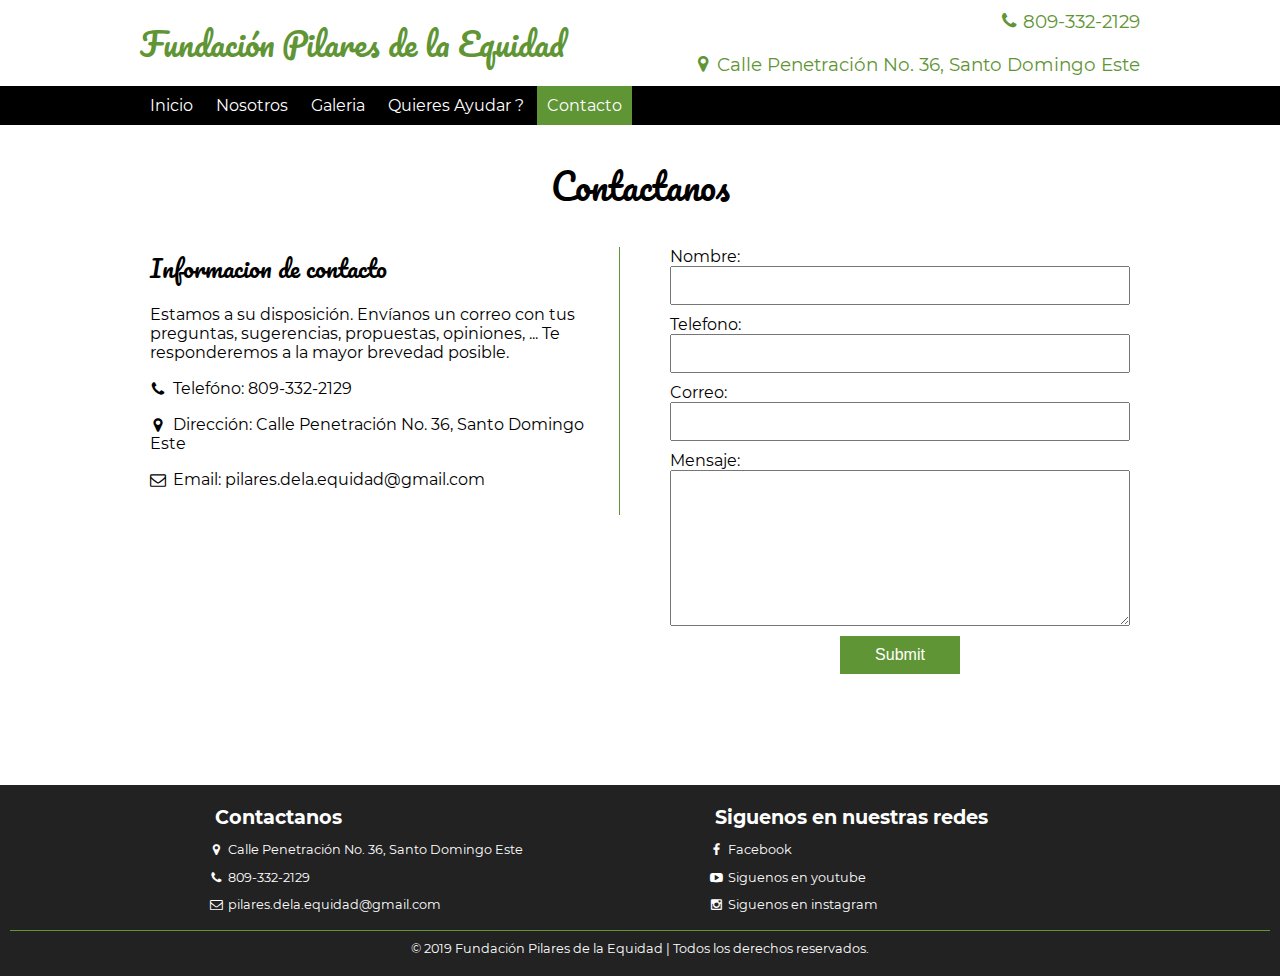
==== contacto.html @ f0f581c4 "Uploading FPE Project first time" ====
<!DOCTYPE html>
<html lang="es">
<head>
    <meta charset="UTF-8">
    <title>Contacto | FPE</title>
    <meta name="viewport" content="width=device-width, user-scalable=yes, initial-scale=1.0, maximum-scale=3.0, minimum-scale=1.0">
    <link rel="stylesheet" href="css/estilos.css">
    <link rel="stylesheet" href="css/font.css">
    <link rel="stylesheet" href="css/contacto.css">
    <script src="js/validar.js"></script>
</head>
<body>

    <header class="main-header">
        <div class="container container--flex">
            <div class="logo-container column column--50">
                <h1 class="logo"><a href="index.html">Fundación Pilares de la Equidad</a></h1>
            </div>
            <div class="main-header__contactInfo column column--50">
                <div class="main-header__contactInfo__phone">
                    <span class="icon-phone">809-332-2129</span>
                </div>
                <div class="main-header__contactInfo__address">
                    <span class="icon-map">Calle Penetración No. 36, Santo Domingo Este</span>
                </div>
            </div>
        </div>
    </header>

    <nav class="main-nav">
        <div class="container container--flex">
            <span class="icon-menu" id="btnmenu"></span>
            <ul class="menu" id="menu">
                <li><a href="/" class="menu__link">Inicio</a></li>
                <li><a href="nosotros.html" class="menu__link ">Nosotros</a></li>
                <li><a href="galeria.html" class="menu__link ">Galeria</a></li>
                <li><a href="quieresayudar.html" class="menu__link">Quieres Ayudar ?</a>
                </li>
                <li><a href="contacto.html" class="menu__link menu__link--select">Contacto</a></li>
            </ul>
        </div>
    </nav>

    <main class="main">
        <seticon class="group contact">
            <h2 class="group__title">Contactanos</h2>
            <div class="container container--flex">
                <div class="contact-information column column--50">
                    <h3 class="column__title">Informacion de contacto</h3>
                    <p class="column__txt">Estamos a su disposición. Envíanos un correo con tus preguntas, sugerencias, propuestas, opiniones, ... Te responderemos a la mayor brevedad posible.</p>
                    <p class="column__txt"><span class="icon-phone"></span>Telefóno: 809-332-2129</p>
                    <p class="column__txt"><span class="icon-map"></span>Dirección: Calle Penetración No. 36, Santo Domingo Este</p>
                    <p class="column__txt"><span class="icon-mail"></span>Email: pilares.dela.equidad@gmail.com</p>
                </div>
                <form action="enviar-correo.php" method="post" class="formulario column column--50" onsubmit="return validar();" >
                    <label class="formulario__label">Nombre:</label>
                    <input type="text" id="nombre" class="formulario__input-txt" name="nombre" required>
                    <label class="formulario__label">Telefono:</label>
                    <input type="text" id="telefono" class="formulario__input-txt" name="telefono" required>
                    <label class="formulario__label">Correo:</label>
                    <input type="email" id="correo" class="formulario__input-txt" name="correo" required>
                    <label class="formulario__label">Mensaje:</label>
                    <textarea name="mensaje" id="mensaje" cols="30" rows="10" class="formulario__textarea" required></textarea>
                    <input type="submit" class="btn formulario__btn">
                </form>
            </div>
        </seticon>
    </main>

    <footer class="main-footer">
        <div class="container container--flex">
            <div class="column column--50">
                <h2 class="column__title">Contactanos</h2>
                <p class="column__txt"><span class="icon-map">Calle Penetración No. 36, Santo Domingo Este</span></p>
                <p class="column__txt"><span class="icon-phone">809-332-2129</span></p>
                <p class="column__txt"><span class="icon-mail"></span>pilares.dela.equidad@gmail.com</p>
            </div>
            <div class="column column--50">
                <h2 class="column__title">Siguenos en nuestras redes</h2>
                <p class="column__txt"><a href="https://www.facebook.com/profile.php?id=100010071400081" class="icon-facebook">Facebook</a></p>
                <p class="column__txt"><a href="" class="icon-youtube">Siguenos en youtube</a></p>
                <p class="column__txt"><a href="" class="icon-instagram">Siguenos en instagram</a></p>
            </div>
        </div>
        <p class="copy">© 2019 Fundación Pilares de la Equidad | Todos los derechos reservados.</p>
    </footer>

    <script src="js/menu.js"></script>

</body>
</html>
---- css/estilos.css ----
@font-face {
    font-family:"Pacifico";
    src: url(../fonts/Pacifico-Regular.ttf);
}
@font-face {
    font-family:"Montserrat";
    src: url(../fonts/Montserrat-Regular.ttf);
}
@font-face {
    font-family:"Montserrat";
    font-weight:bold;
    src: url(../fonts/Montserrat-Bold.ttf);
}

* {
    box-sizing: border-box;
}

body{
    font-family: 'Montserrat', sans-serif;
    margin: 0;
    min-width: 320px;
}

/*------------------Estilos base------------------*/

img {
    display: block;
    width: 100%;
    max-width: 100%;
}

h1, h2, h3, h4, h5, h6 {
    margin: 0;
}

.container {
    width: 100%;
    margin: auto;
}

.container--flex {
    display: flex;
    flex-wrap: wrap;
    justify-content: space-between;
    align-items: center;
}

.column {
    width: 100%;
}

/*------------------Header------------------*/
.main-header {
    width: 100%;
}

.logo {
    font-size: 1.4em;
    padding: 10px;
    font-family: 'Pacifico', cursive;
    font-weight: 100;
}

.main-header a {
    text-decoration: none;
    color: #5F9535;
}

.main-header__contactInfo__phone {
    background: #5F9535;
    color: white;
    margin: 0 auto;
    padding: 10px;
}

.main-header__contactInfo__address {
    color: #5F9535;
    padding: 10px;
    margin: 0;
}


.main-header [class*="icon-"]:before {
    position: relative;
    top: 2px;
    right: 5px;
}

/*------------------Estilos del Menu------------------*/
.main-nav {
    width: 100%;
    position: relative;
    z-index: 2000;
    padding: 10px;
    margin-bottom: 10px;
}

.icon-menu {
    display: block;
    color: white;
    border: 1px solid white;
    border-radius: 3px;
    width: 40px;
    height: 40px;
    line-height: 45px;
    text-align: center;
    cursor: pointer;
    font-size: 1.5em;

}

.menu {
    position: relative;
    top: 60px;
    left: 0;
    width: 100%;
    background: rgba(0,0,0,.85);
    padding: 0;
    margin: 0;
    list-style: none;
    height: 0;
    overflow: hidden;
    transition: .5s linear;
}

.menu__link {
    display: block;
    padding: 10px;
    color: white;
    text-decoration: none;
    margin-right: 3px;
}

.menu__link:hover {
    background: #5F9535;
    -webkit-transition: all .5s;
    -o-transition: all .5s;
    transition: all .5s;
}

.menu__link--select {
    background: #5F9535;
}

.mostrar {
    height: 196px;
}

/*------------------Estilos del Banner------------------*/

.banner {
    margin-top: -55px;
    position: relative;
}

.banner__img {
    width: 85%;
    height: 85%;
    margin: auto;
    object-fit: cover;
}

/*------------------Estilos Principales------------------*/

.group--color .container {
    background: #e6e6e6;
    border: #5F9535 solid 1px;
    padding: 10px;
    text-align: center;
    margin-top: 2px;
}

.main__title {
    margin: 5px 0;
    font-size: 1.4em;
    font-family: 'Pacifico', cursive;
    font-weight: 100;
}

.main__about__description .column:nth-child(2) {
    padding: 10px;
}

.btn {
    display: block;
    text-align: center;
    text-decoration: none;
    width: 120px;
    background: #5F9535;
    color: white;
    padding: 10px;
    margin: 10px auto;
}

.btn:hover{
    background: #6FAF00;
    -webkit-transition: all .5s;
    -o-transition: all .5s;
    transition: all .5s;
}

.group__title {
    font-family: 'Pacifico', cursive;
    text-align: center;
    font-weight: 100;
    font-size: 1.3em;
    margin: 30px;
}

.nuestro-enfoque .column {
    margin-bottom: 15px;
    border: 3px solid #ddd;
    margin-left: auto;
}

.nuestro-enfoque .column--50-33{
    margin-left: 1px;
    margin-bottom: 15px;
}

.nuestro-enfoque__title {
    text-align: center;
    font-size: 1.3em;
    padding-top: 10px;
    padding-bottom: 10px;
}

.title__paragraph {
    text-align: justify;
    margin: auto;
    padding: 5px;
}


/*------------------Estilos del footer------------------*/

.main-footer {
    background: #222;
    color: white;
    padding: 10px;
    padding-top: 20px;
    padding-bottom: 20px;
    font-size: .8em;
}


.column__title {
    font-size: 1em;
}

.copy {
    padding-top: 10px;
    border-top: #5F9535 solid 1px;
    text-align: center;
    margin: auto;
    margin-top: 5px;
}

.main-footer [class*="icon-"] {
    color: white;
    text-decoration: none;;
}

.main-footer [class*="icon-"]:before {
    position: relative;
    top: 2px;
    right: 5px;
}

.main-footer p a:hover{
    color: #5F9535;
    -webkit-transition: all .3s;
    -o-transition: all .3s;
    transition: all .3s;
}

/*------------------Estilos media query------------------*/

@media screen and (min-width:480px) {
    .logo {
        color: #5F9535;
        font-size: 1.6em;
    }

    .main-header__contactInfo {
        text-align: right;
    }

    .main-header__contactInfo__phone {
        background: none;
        color: #5F9535;
    }

    .main-header__contactInfo__address {
        color: #5F9535;

    }

    .main-nav {
        background: black;
    }

    .banner {
        margin-top: -190px;
        z-index: -1000;
    }

    .banner__img {
        margin-top: 200px;
    }

    .column--50 {
        width: 48%;
    }

    .main__about__description .column:nth-child(2) {
        padding-left: 20px;
        font-style: .9em;
    }

    .main__about__description .btn {
        margin: 0;
    }

    .nuestro-enfoque .container--flex {
        align-items: flex-start;
    }


    .column--50-33 {
        width: 95%;
    }

    .nuestro-enfoque .column {
        border: 5px solid #ddd;
    }

    .main-footer .container--flex {
        align-items: flex-start;
    }

   .main-footer .column--50 {
       margin: auto;
       width: 35%;
    }

}

@media screen and (min-width:768px) {
    .logo {
        font-size: 1.6em;
    }

    .main__title {
        font-size: 2em;
    }

    .main__about__description {
        margin-top: 30px;
    }

    .main__about__description .column--50:nth-child(2) {
        margin-top: 1em;
    }

    .main__about__description .column--50:nth-child(2) .column_txt {
        line-height: 25px;
    }

    .group__title {
        font-size: 2.2em;
    }

    .column--50-25 {
        width: 49%;
    }

    .column--50-33 {
        width: 32%;
    }

}

@media screen and (min-width:1024px) {
    .container {
        width: 1000px;
    }

    .logo {
        font-size: 2em;
        padding: 0;
    }
    .main-header__contactInfo__phone,
    .main-header__contactInfo__address {
        padding-right: 0;
        font-size: 1.15em;
    }

    .main-nav {
        padding: 0;
    }

    .icon-menu {
        display: none;
    }

    .menu {
        position: static;
        display: flex;
        height: auto;
        width: auto;
    }

    .group--color .container {
        margin-top: 10px;
        margin-bottom: 30px;
        padding: 20px;
    }

    .main__title {
        font-size: 2.3em;
    }

    .main__about__description .column--50:nth-child(2) .column_txt {
        line-height: 45px;
    }

    .column__title {
        font-size:  1.5em;
    }

    .nuestro-enfoque__title {
        font-size: 1.7em;
    }

    .column--50-25 {
        width: 24.5%;
    }

}

@media screen and (min-width:1600px) {
    .container {
        width: 1400px;
    }

    .main__about__description .column:nth-child(1) img {
        width: 100%;
        object-fit: cover;
    }

    .nuestro-enfoque__img {
        height: 300px;
    }
}
---- css/font.css ----
@charset "UTF-8";

@font-face {
  font-family: "fpe";
  src:url("../fonts/fpe.eot");
  src:url("../fonts/fpe.eot?#iefix") format("embedded-opentype"),
    url("../fonts/fpe.woff") format("woff"),
    url("../fonts/fpe.ttf") format("truetype"),
    url("../fonts/fpe.svg#fpe") format("svg");
  font-weight: normal;
  font-style: normal;

}

[data-icon]:before {
  font-family: "fpe" !important;
  content: attr(data-icon);
  font-style: normal !important;
  font-weight: normal !important;
  font-variant: normal !important;
  text-transform: none !important;
  speak: none;
  line-height: 1;
  -webkit-font-smoothing: antialiased;
  -moz-osx-font-smoothing: grayscale;
}

[class^="icon-"]:before,
[class*=" icon-"]:before {
  font-family: "fpe" !important;
  font-style: normal !important;
  font-weight: normal !important;
  font-variant: normal !important;
  text-transform: none !important;
  speak: none;
  line-height: 1;
  -webkit-font-smoothing: antialiased;
  -moz-osx-font-smoothing: grayscale;
}

.icon-facebook:before {
  content: "\61";
}
.icon-youtube:before {
  content: "\62";
}
.icon-instagram:before {
  content: "\63";
}
.icon-mail:before {
  content: "\64";
}
.icon-map:before {
  content: "\65";
}
.icon-phone:before {
  content: "\66";
}
.icon-menu:before {
  content: "\67";
}
---- css/contacto.css ----
.main {
    height: 70vh;
}

.contact-information {
    padding: 10px;
    padding-top: 0;
    margin-bottom: 30px;
    border-bottom: 1px solid #5F9535;
}

.contact-information .column__title {
    font-family: 'Pacifico', cursive;
    font-weight: 100;
}

.contact-information [class*="icon-"] {
    margin-right: 7px;
    position: relative;
    top: 3px;
}

.formulario {
    padding: 10px;
    padding-top: 0;
}

.formulario__label, .formulario__input-txt, .formulario__textarea {
    display: block;
    width: 100%;
}

.formulario__input-txt {
    padding: 10px;
    margin-bottom: 10px;
}

.formulario__textarea {
    min-height: 100px;
    min-width: 100%;
    max-width: 100%;
    max-height: 200px;
}


.formulario__btn {
    border: none;
    cursor: pointer;
    font-size: 1em;
}



@media screen and (min-width:480px) {
    .contact .container--flex{
    align-items: flex-start
}

    .contact-information p {
        font-size: .75em;
    }

    .contact-information {
        border-right: 1px solid #5F9535;
        border-bottom: none;
    }
}

@media screen and (min-width:768px) {
    .contact-information p {
        font-size: 1em;
    }

    .contact-information .column__title {
        font-size: 1.5em;
    }

}
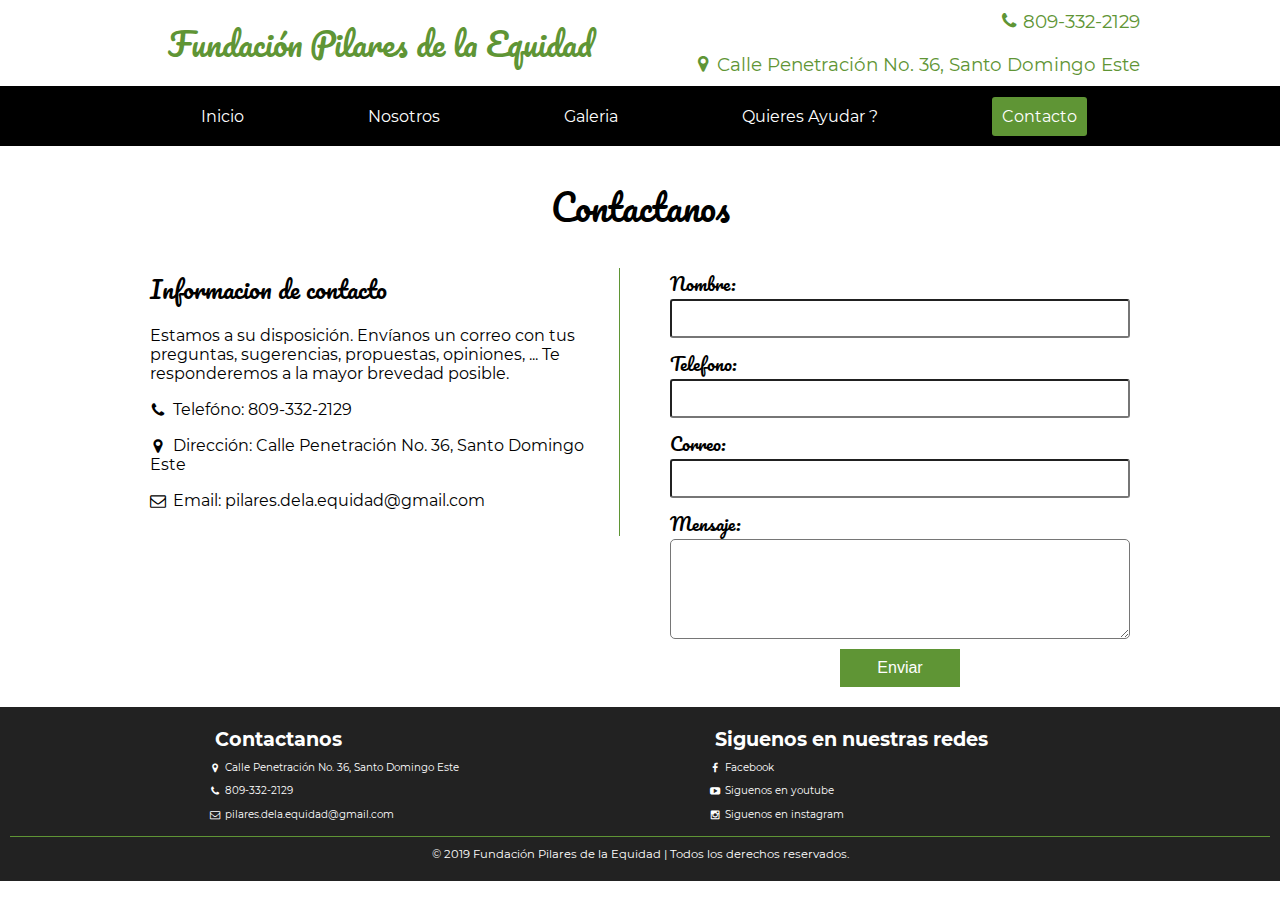
==== commit d99edf7f: "arreglando vista para mobiles" ====
--- a/contacto.html
+++ b/contacto.html
@@ -1,9 +1,9 @@
 <!DOCTYPE html>
 <html lang="es">
 <head>
+    <title>Contacto | FPE</title>
     <meta charset="UTF-8">
-    <title>Contacto | FPE</title>
-    <meta name="viewport" content="width=device-width, user-scalable=yes, initial-scale=1.0, maximum-scale=3.0, minimum-scale=1.0">
+    <meta name="viewport" content="width=device-width, initial-scale=1, shrink-to-fit=no">
     <link rel="stylesheet" href="css/estilos.css">
     <link rel="stylesheet" href="css/font.css">
     <link rel="stylesheet" href="css/contacto.css">
@@ -31,17 +31,17 @@
         <div class="container container--flex">
             <span class="icon-menu" id="btnmenu"></span>
             <ul class="menu" id="menu">
-                <li><a href="/" class="menu__link">Inicio</a></li>
+                <li><a href="index.html" class="menu__link">Inicio</a></li>
                 <li><a href="nosotros.html" class="menu__link ">Nosotros</a></li>
                 <li><a href="galeria.html" class="menu__link ">Galeria</a></li>
-                <li><a href="quieresayudar.html" class="menu__link">Quieres Ayudar ?</a>
+                <li><a href="#" class="menu__link">Quieres Ayudar ?</a>
                 </li>
                 <li><a href="contacto.html" class="menu__link menu__link--select">Contacto</a></li>
             </ul>
         </div>
     </nav>
 
-    <main class="main">
+    <main>
         <seticon class="group contact">
             <h2 class="group__title">Contactanos</h2>
             <div class="container container--flex">
@@ -61,7 +61,7 @@
                     <input type="email" id="correo" class="formulario__input-txt" name="correo" required>
                     <label class="formulario__label">Mensaje:</label>
                     <textarea name="mensaje" id="mensaje" cols="30" rows="10" class="formulario__textarea" required></textarea>
-                    <input type="submit" class="btn formulario__btn">
+                    <input type="submit" class="btn formulario__btn" value="Enviar">
                 </form>
             </div>
         </seticon>
@@ -78,8 +78,8 @@
             <div class="column column--50">
                 <h2 class="column__title">Siguenos en nuestras redes</h2>
                 <p class="column__txt"><a href="https://www.facebook.com/profile.php?id=100010071400081" class="icon-facebook">Facebook</a></p>
-                <p class="column__txt"><a href="" class="icon-youtube">Siguenos en youtube</a></p>
-                <p class="column__txt"><a href="" class="icon-instagram">Siguenos en instagram</a></p>
+                <p class="column__txt"><a href="#" class="icon-youtube">Siguenos en youtube</a></p>
+                <p class="column__txt"><a href="#" class="icon-instagram">Siguenos en instagram</a></p>
             </div>
         </div>
         <p class="copy">© 2019 Fundación Pilares de la Equidad | Todos los derechos reservados.</p>
--- a/css/estilos.css
+++ b/css/estilos.css
@@ -19,7 +19,7 @@
 body{
     font-family: 'Montserrat', sans-serif;
     margin: 0;
-    min-width: 320px;
+    min-width: 405px;
 }
 
 /*------------------Estilos base------------------*/
@@ -53,6 +53,7 @@
 /*------------------Header------------------*/
 .main-header {
     width: 100%;
+    text-align: center
 }
 
 .logo {
@@ -67,6 +68,7 @@
     color: #5F9535;
 }
 
+
 .main-header__contactInfo__phone {
     background: #5F9535;
     color: white;
@@ -79,6 +81,7 @@
     padding: 10px;
     margin: 0;
 }
+
 
 
 .main-header [class*="icon-"]:before {
@@ -93,7 +96,7 @@
     position: relative;
     z-index: 2000;
     padding: 10px;
-    margin-bottom: 10px;
+    background-color: black;
 }
 
 .icon-menu {
@@ -112,8 +115,7 @@
 
 .menu {
     position: relative;
-    top: 60px;
-    left: 0;
+    text-align: center;
     width: 100%;
     background: rgba(0,0,0,.85);
     padding: 0;
@@ -121,12 +123,13 @@
     list-style: none;
     height: 0;
     overflow: hidden;
-    transition: .5s linear;
+    transition: .3s linear;
 }
 
 .menu__link {
     display: block;
     padding: 10px;
+    margin: 1px;
     color: white;
     text-decoration: none;
     margin-right: 3px;
@@ -137,29 +140,31 @@
     -webkit-transition: all .5s;
     -o-transition: all .5s;
     transition: all .5s;
+    border-radius: 3px;
 }
 
 .menu__link--select {
     background: #5F9535;
+    border-radius: 3px;
 }
 
 .mostrar {
-    height: 196px;
+    height: 212px;
 }
 
 /*------------------Estilos del Banner------------------*/
 
+/*
 .banner {
     margin-top: -55px;
     position: relative;
 }
 
 .banner__img {
-    width: 85%;
-    height: 85%;
-    margin: auto;
+    margin: 0 auto;
     object-fit: cover;
 }
+*/
 
 /*------------------Estilos Principales------------------*/
 
@@ -178,6 +183,7 @@
     font-weight: 100;
 }
 
+
 .main__about__description .column:nth-child(2) {
     padding: 10px;
 }
@@ -212,6 +218,7 @@
     margin-bottom: 15px;
     border: 3px solid #ddd;
     margin-left: auto;
+
 }
 
 .nuestro-enfoque .column--50-33{
@@ -234,7 +241,6 @@
 
 
 /*------------------Estilos del footer------------------*/
-
 .main-footer {
     background: #222;
     color: white;
@@ -243,31 +249,26 @@
     padding-bottom: 20px;
     font-size: .8em;
 }
-
-
 .column__title {
     font-size: 1em;
 }
-
 .copy {
     padding-top: 10px;
     border-top: #5F9535 solid 1px;
     text-align: center;
     margin: auto;
     margin-top: 5px;
-}
-
+    font-size: .9em;
+}
 .main-footer [class*="icon-"] {
     color: white;
     text-decoration: none;;
 }
-
 .main-footer [class*="icon-"]:before {
     position: relative;
     top: 2px;
     right: 5px;
 }
-
 .main-footer p a:hover{
     color: #5F9535;
     -webkit-transition: all .3s;
@@ -277,14 +278,20 @@
 
 /*------------------Estilos media query------------------*/
 
+
 @media screen and (min-width:480px) {
     .logo {
         color: #5F9535;
-        font-size: 1.6em;
+        font-size: 1.3em;
     }
 
     .main-header__contactInfo {
         text-align: right;
+    }
+
+    .main-header__contactInfo__phone,
+    .main-header__contactInfo__address {
+        font-size: .75em;
     }
 
     .main-header__contactInfo__phone {
@@ -294,7 +301,6 @@
 
     .main-header__contactInfo__address {
         color: #5F9535;
-
     }
 
     .main-nav {
@@ -303,7 +309,8 @@
 
     .banner {
         margin-top: -190px;
-        z-index: -1000;
+        width: 100%;
+        object-fit: cover;
     }
 
     .banner__img {
@@ -323,17 +330,28 @@
         margin: 0;
     }
 
+    hr {
+        width: 80%;
+        color: #5F9535;
+        line-height: 1.2em;
+        margin-top: 10%;
+    }
+
     .nuestro-enfoque .container--flex {
         align-items: flex-start;
     }
 
+    .nuestro-enfoque .column--50-33 {
+        margin: 10px auto;
+    }
+
 
     .column--50-33 {
         width: 95%;
     }
 
     .nuestro-enfoque .column {
-        border: 5px solid #ddd;
+        border: 3px solid #ddd;
     }
 
     .main-footer .container--flex {
@@ -358,6 +376,11 @@
 
     .main__about__description {
         margin-top: 30px;
+    }
+
+    .main-header__contactInfo__phone,
+    .main-header__contactInfo__address {
+        font-size: .95em;
     }
 
     .main__about__description .column--50:nth-child(2) {
@@ -406,10 +429,12 @@
     }
 
     .menu {
-        position: static;
+        width: 100%;
+        text-align: center;
         display: flex;
-        height: auto;
-        width: auto;
+        align-items: center;
+        justify-content: space-around;
+        height: 60px;
     }
 
     .group--color .container {
--- a/css/contacto.css
+++ b/css/contacto.css
@@ -1,6 +1,4 @@
-.main {
-    height: 70vh;
-}
+
 
 .contact-information {
     padding: 10px;
@@ -9,15 +7,20 @@
     border-bottom: 1px solid #5F9535;
 }
 
-.contact-information .column__title {
+.contact-information .column__title, .formulario__label {
     font-family: 'Pacifico', cursive;
-    font-weight: 100;
+    font-weight: 200;
+    font-size: 1.10em;
 }
 
 .contact-information [class*="icon-"] {
     margin-right: 7px;
     position: relative;
     top: 3px;
+}
+
+.column__txt {
+    font-size: .80em;
 }
 
 .formulario {
@@ -33,13 +36,17 @@
 .formulario__input-txt {
     padding: 10px;
     margin-bottom: 10px;
+    border-radius: 3px;
 }
 
 .formulario__textarea {
     min-height: 100px;
     min-width: 100%;
     max-width: 100%;
-    max-height: 200px;
+    max-height: 100px;
+    -webkit-border-radius: 5px;
+    -moz-border-radius: 5px;
+    border-radius: 5px;
 }
 
 
@@ -51,13 +58,14 @@
 
 
 
+
 @media screen and (min-width:480px) {
     .contact .container--flex{
     align-items: flex-start
 }
 
     .contact-information p {
-        font-size: .75em;
+        font-size: .80em;
     }
 
     .contact-information {
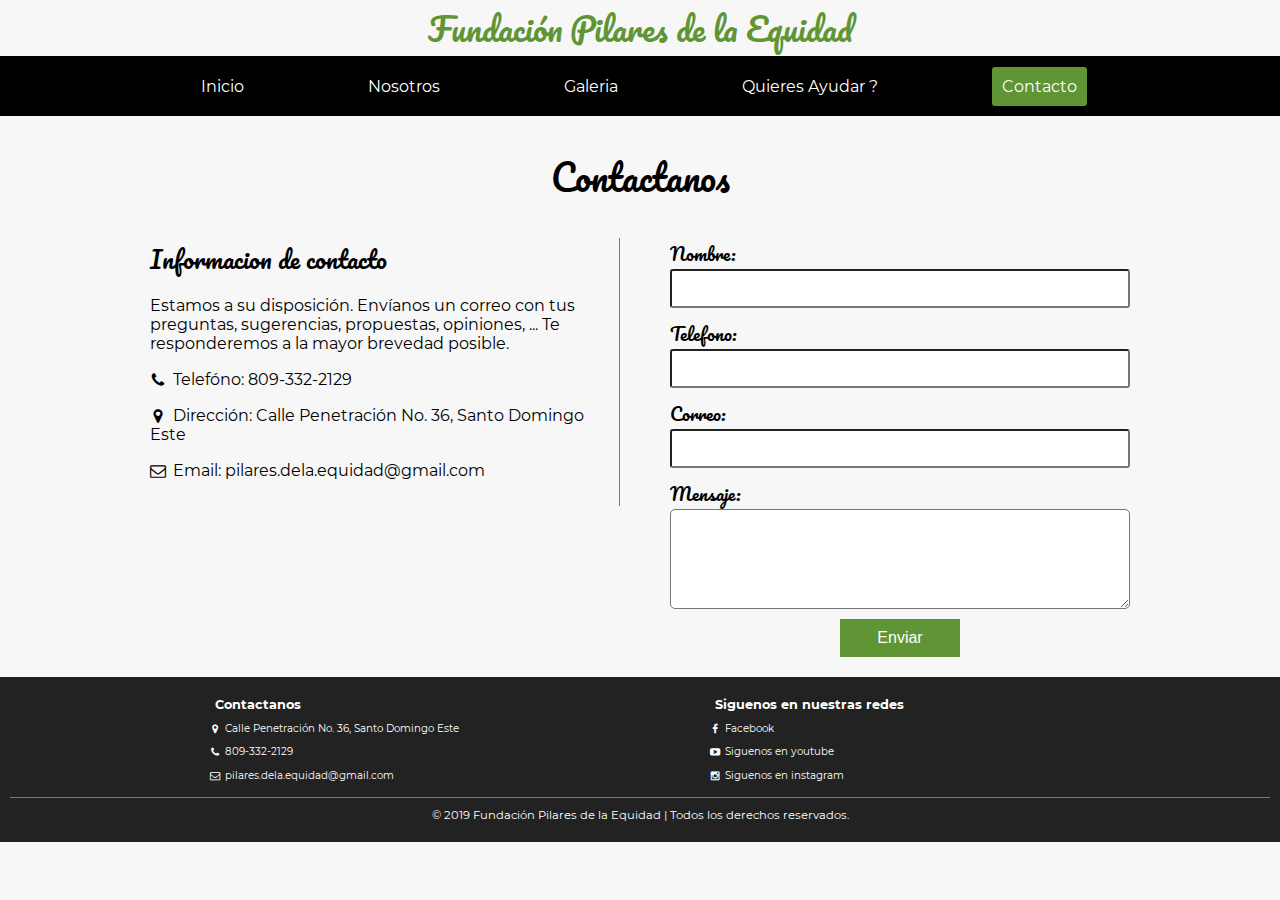
==== commit 5c54eeca: "actualizando vistas" ====
--- a/contacto.html
+++ b/contacto.html
@@ -13,17 +13,17 @@
 
     <header class="main-header">
         <div class="container container--flex">
-            <div class="logo-container column column--50">
+            <div class="logo-container column">
                 <h1 class="logo"><a href="index.html">Fundación Pilares de la Equidad</a></h1>
             </div>
-            <div class="main-header__contactInfo column column--50">
+            <!-- <div class="main-header__contactInfo column column--50">
                 <div class="main-header__contactInfo__phone">
                     <span class="icon-phone">809-332-2129</span>
                 </div>
                 <div class="main-header__contactInfo__address">
                     <span class="icon-map">Calle Penetración No. 36, Santo Domingo Este</span>
                 </div>
-            </div>
+            </div> -->
         </div>
     </header>
 
--- a/css/estilos.css
+++ b/css/estilos.css
@@ -20,6 +20,7 @@
     font-family: 'Montserrat', sans-serif;
     margin: 0;
     min-width: 405px;
+    background-color: #F7F7F7;
 }
 
 /*------------------Estilos base------------------*/
@@ -66,28 +67,6 @@
 .main-header a {
     text-decoration: none;
     color: #5F9535;
-}
-
-
-.main-header__contactInfo__phone {
-    background: #5F9535;
-    color: white;
-    margin: 0 auto;
-    padding: 10px;
-}
-
-.main-header__contactInfo__address {
-    color: #5F9535;
-    padding: 10px;
-    margin: 0;
-}
-
-
-
-.main-header [class*="icon-"]:before {
-    position: relative;
-    top: 2px;
-    right: 5px;
 }
 
 /*------------------Estilos del Menu------------------*/
@@ -178,7 +157,7 @@
 
 .main__title {
     margin: 5px 0;
-    font-size: 1.4em;
+    font-size: 1.2em;
     font-family: 'Pacifico', cursive;
     font-weight: 100;
 }
@@ -252,6 +231,7 @@
 .column__title {
     font-size: 1em;
 }
+
 .copy {
     padding-top: 10px;
     border-top: #5F9535 solid 1px;
@@ -371,7 +351,7 @@
     }
 
     .main__title {
-        font-size: 2em;
+        font-size: 1.4em;
     }
 
     .main__about__description {
@@ -444,7 +424,7 @@
     }
 
     .main__title {
-        font-size: 2.3em;
+        font-size: 1.5em;
     }
 
     .main__about__description .column--50:nth-child(2) .column_txt {
@@ -452,7 +432,7 @@
     }
 
     .column__title {
-        font-size:  1.5em;
+        font-size:  1em;
     }
 
     .nuestro-enfoque__title {
--- a/css/contacto.css
+++ b/css/contacto.css
@@ -1,5 +1,3 @@
-
-
 .contact-information {
     padding: 10px;
     padding-top: 0;
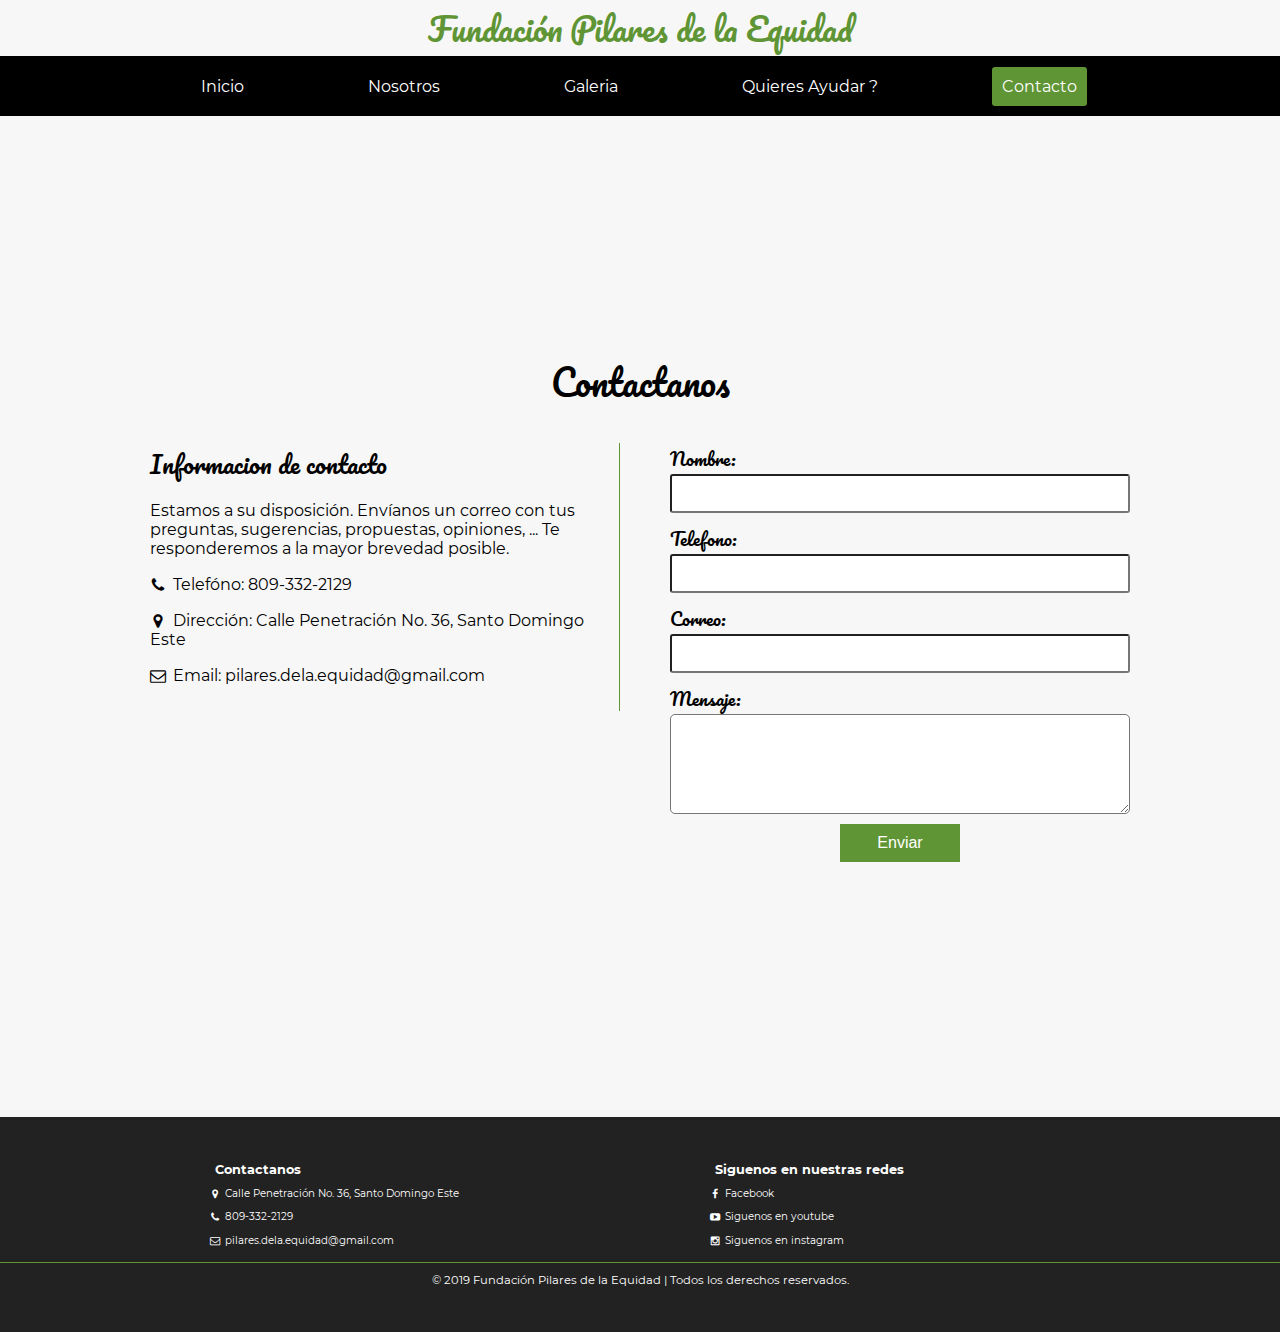
==== commit 882562de: "Fix Responsive" ====
--- a/contacto.html
+++ b/contacto.html
@@ -42,7 +42,7 @@
     </nav>
 
     <main>
-        <seticon class="group contact">
+        <seticon class="contact">
             <h2 class="group__title">Contactanos</h2>
             <div class="container container--flex">
                 <div class="contact-information column column--50">
--- a/css/estilos.css
+++ b/css/estilos.css
@@ -131,20 +131,6 @@
     height: 212px;
 }
 
-/*------------------Estilos del Banner------------------*/
-
-/*
-.banner {
-    margin-top: -55px;
-    position: relative;
-}
-
-.banner__img {
-    margin: 0 auto;
-    object-fit: cover;
-}
-*/
-
 /*------------------Estilos Principales------------------*/
 
 .group--color .container {
@@ -223,9 +209,7 @@
 .main-footer {
     background: #222;
     color: white;
-    padding: 10px;
-    padding-top: 20px;
-    padding-bottom: 20px;
+    padding: 45px 0px;
     font-size: .8em;
 }
 .column__title {
--- a/css/contacto.css
+++ b/css/contacto.css
@@ -1,3 +1,7 @@
+main {
+    margin: 235px auto;
+}
+
 .contact-information {
     padding: 10px;
     padding-top: 0;
@@ -47,17 +51,14 @@
     border-radius: 5px;
 }
 
-
 .formulario__btn {
     border: none;
     cursor: pointer;
     font-size: 1em;
 }
 
+@media screen and (min-width:480px) {
 
-
-
-@media screen and (min-width:480px) {
     .contact .container--flex{
     align-items: flex-start
 }
@@ -73,6 +74,8 @@
 }
 
 @media screen and (min-width:768px) {
+
+
     .contact-information p {
         font-size: 1em;
     }
